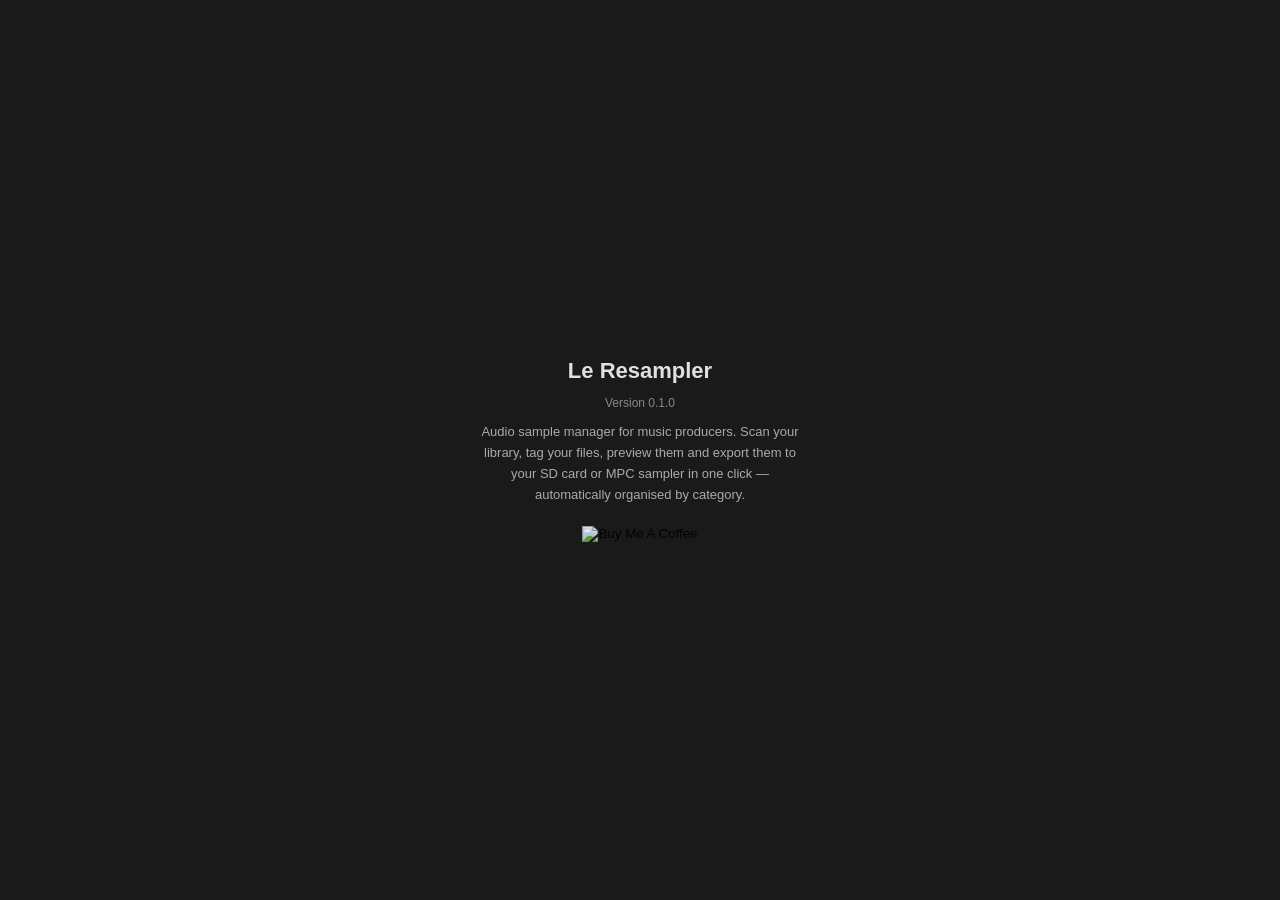
==== src/about.html @ ea4dd68c "Rename to Le Resampler, add icon, menu, release CI, and fixes - Rename app to "Le Resampler" (tauri." ====
<!DOCTYPE html>
<html lang="en">
<head>
  <meta charset="UTF-8">
  <title>About</title>
  <style>
    * { box-sizing: border-box; margin: 0; padding: 0; }
    body {
      font-family: -apple-system, BlinkMacSystemFont, 'SF Pro Text', sans-serif;
      background: #1a1a1a;
      color: #e0e0e0;
      display: flex;
      flex-direction: column;
      align-items: center;
      justify-content: center;
      height: 100vh;
      gap: 12px;
      text-align: center;
      padding: 24px;
    }
    h1 { font-size: 22px; font-weight: 700; }
    .version { font-size: 12px; color: #888; }
    p { font-size: 13px; color: #aaa; line-height: 1.6; max-width: 320px; }
    #bmc-btn {
      margin-top: 8px;
      background: none;
      border: none;
      cursor: pointer;
      padding: 0;
      opacity: 0.9;
      transition: opacity 0.15s;
    }
    #bmc-btn:hover { opacity: 1; }
  </style>
</head>
<body>
  <h1>Le Resampler</h1>
  <span class="version">Version 0.1.0</span>
  <p>
    Audio sample manager for music producers. Scan your library,
    tag your files, preview them and export them to your SD card
    or MPC sampler in one click — automatically organised by category.
  </p>
  <button id="bmc-btn">
    <img src="https://www.buymeacoffee.com/assets/img/custom_images/orange_img.png"
         alt="Buy Me A Coffee" height="40">
  </button>

  <script type="module">
    const { invoke } = window.__TAURI__.core;
    document.getElementById('bmc-btn').addEventListener('click', () => {
      invoke('open_url', { url: 'https://buymeacoffee.com/flugv1t' });
    });
  </script>
</body>
</html>
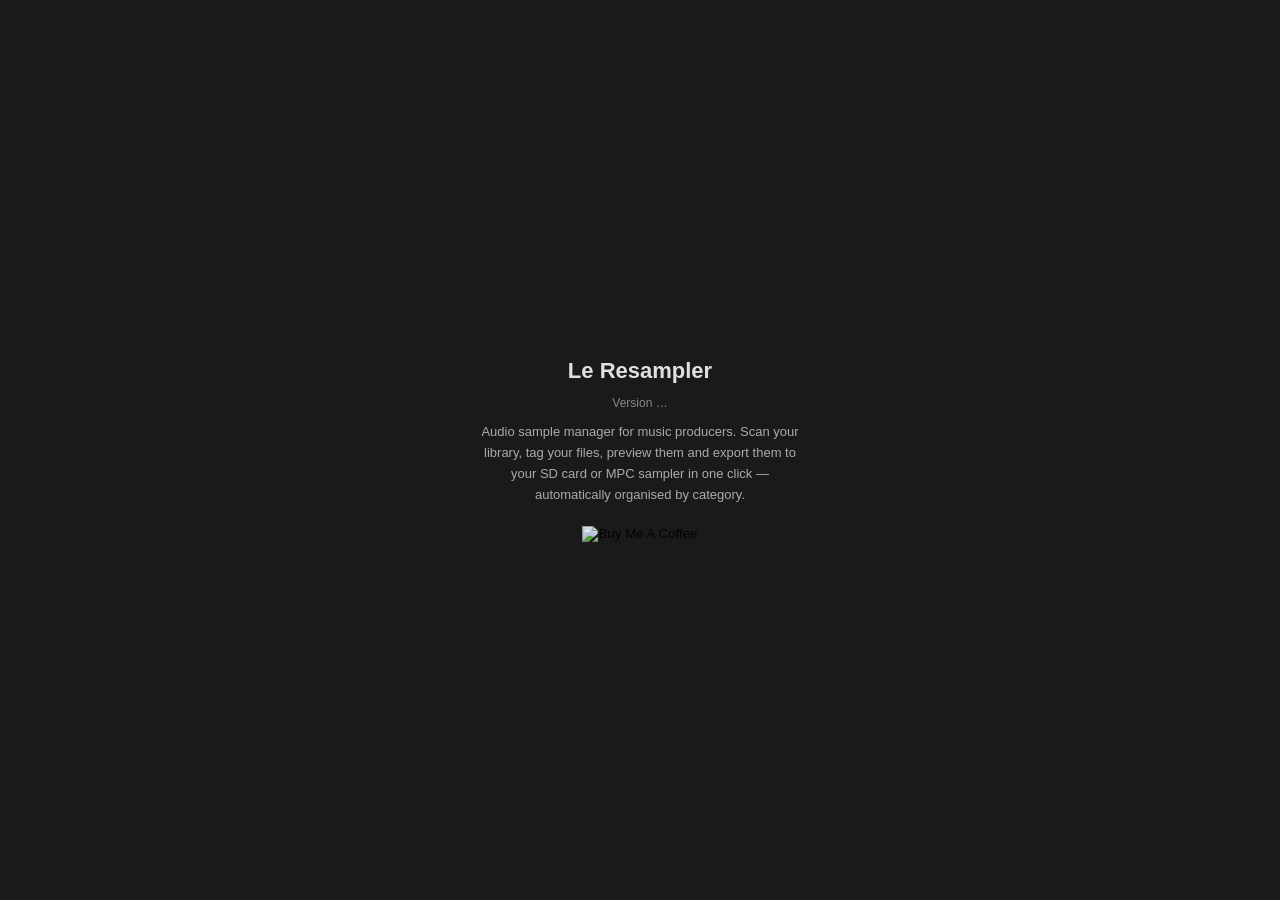
==== commit 73035549: "Add update notification in player bar and dynamic version in About window" ====
--- a/src/about.html
+++ b/src/about.html
@@ -35,7 +35,7 @@
 </head>
 <body>
   <h1>Le Resampler</h1>
-  <span class="version">Version 0.1.0</span>
+  <span class="version" id="version-label">Version …</span>
   <p>
     Audio sample manager for music producers. Scan your library,
     tag your files, preview them and export them to your SD card
@@ -51,6 +51,9 @@
     document.getElementById('bmc-btn').addEventListener('click', () => {
       invoke('open_url', { url: 'https://buymeacoffee.com/flugv1t' });
     });
+    invoke('get_app_version').then(v => {
+      document.getElementById('version-label').textContent = 'Version ' + v;
+    }).catch(() => {});
   </script>
 </body>
 </html>
